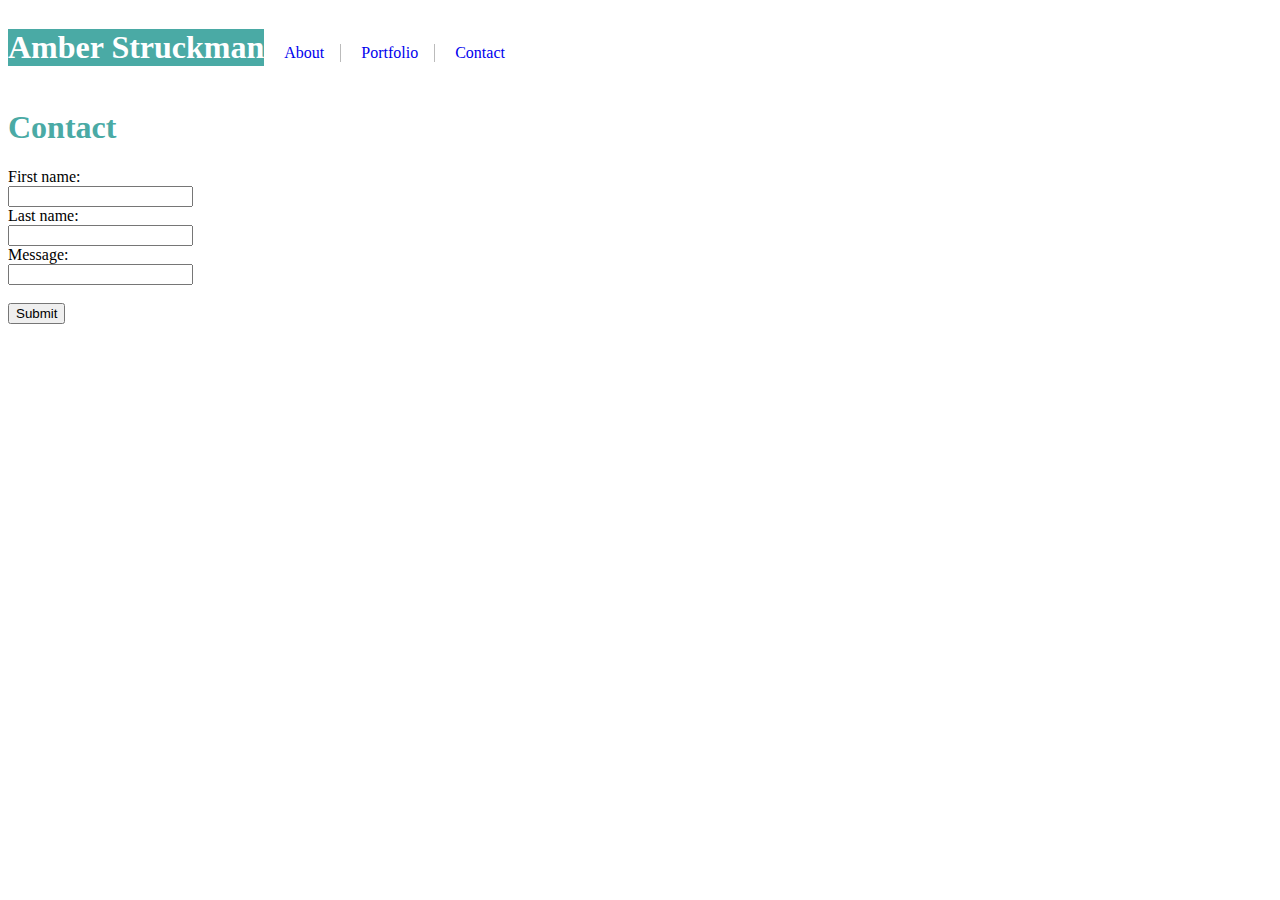
==== contact.html @ 2f8b13c2 "day two work" ====
<!DOCTYPE html>
<html>
<head>
    <meta charset="utf-8" />
    <meta http-equiv="X-UA-Compatible" content="IE=edge">
    <title>Amber Struckman Portfolio</title>
    <meta name="viewport" content="width=device-width, initial-scale=1">
    <link rel="stylesheet" type="text/css" media="screen" href="reset.css" />
    <link rel="stylesheet" type="text/css" media="screen" href="assets/css/style.css" />
    
</head>
 <body>
     

<header>
        <header>
                <h1 id="nameLogo">Amber Struckman</h1>
        <nav>
            <ul>
                            <li><a href="index.html">About</a></li>
                            <li><a href="portfolio.html">Portfolio</a></li>
                            <li><a href="contact.html">Contact</a></li>
                    </ul>
            </nav>
        </header>
    
      <article>
            <h1>  Contact </h1>
            <form>
                    <form>
                            First name:<br>
                            <input type="text" name="firstname"><br>
                            Last name:<br>
                            <input type="text" name="lastname"> <br>
                            Message:<br>
                            <input type="text" name="message"> <br><br>
                            <input type="submit" value="Submit">
                          </form>
            </form>
            </article>
        </body>
    </html>
---- assets/css/style.css ----
body {
    width: 960px;
    background: url(../images/full-bloom.png);
    font-family: 'Arial', 'Helvetica Neue', Helvetica, sans-serif;
}

header {
    position:relative;
    display:block;
    max-width:100%;
    background: #ffffff;
    border: #cccccc;
    font-family: 'Georgia', Times, Times New Roman, serif;
}

h1 {
    color: #4aaaa5;
    
}

#nameLogo
{
    background: #4aaaa5;
    color: #ffffff;
    display: inline-block;
}
img {
    float: left;
}

p { 
    /* float: left; */
    color: #777777;
}
article {
    background: #ffffff;
    border-color: #dddddd;
    border-width: 20px;
    margin-left: auto;
    margin-right: auto;
    margin-bottom: auto;
    margin-top: auto;
}

ul {
    list-style-type: none;
    margin: 0;
    padding: 0;
    /* overflow: hidden; */
    background-color:white;
    display: inline-block;
    /* position: absolute; */

    
}

li {
    color: #4aaaa5;
    display: inline-block;
    border-right: 1px solid #bbb;


    
    
    
}
li:last-child {
    border-right: none;
}

li a {
    /* display: block; */
    /* color: white; */
    text-align: center;
    padding: 14px 16px;
    text-decoration: none;
    
}

/* li a:hover {
    background-color: #111;
} */

nav {
    display: inline-block;
    
    
}
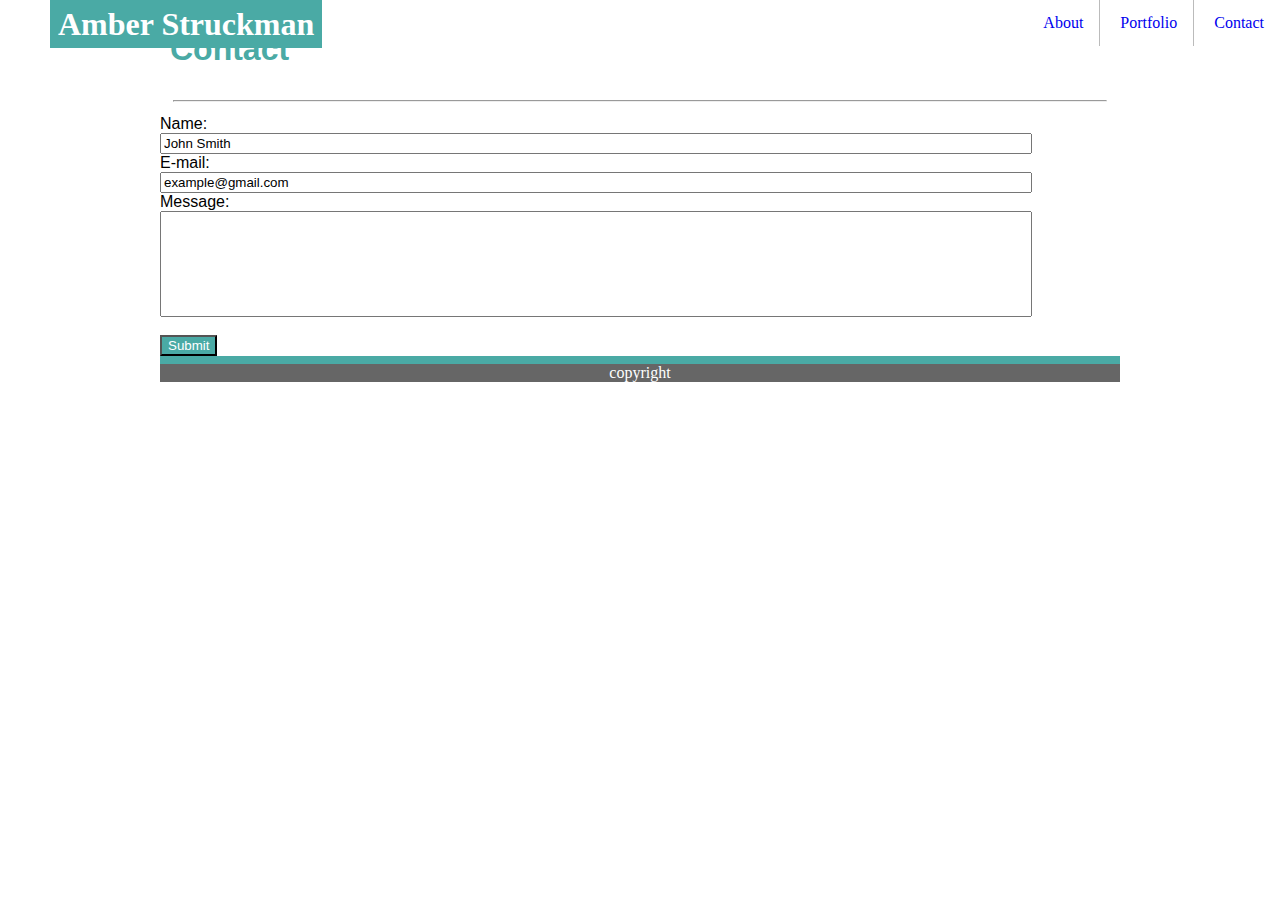
==== commit c7fc4fe0: "needs portfolio and final styling.  header now full width" ====
--- a/contact.html
+++ b/contact.html
@@ -9,34 +9,37 @@
     <link rel="stylesheet" type="text/css" media="screen" href="assets/css/style.css" />
     
 </head>
- <body>
-     
 
-<header>
-        <header>
-                <h1 id="nameLogo">Amber Struckman</h1>
-        <nav>
-            <ul>
-                            <li><a href="index.html">About</a></li>
-                            <li><a href="portfolio.html">Portfolio</a></li>
-                            <li><a href="contact.html">Contact</a></li>
-                    </ul>
-            </nav>
-        </header>
-    
+<body>
+    <header>
+            <h1 id="nameLogo">Amber Struckman</h1>
+    <nav>
+        <ul>
+                        <li><a href="index.html">About</a></li>
+                        <li><a href="portfolio.html">Portfolio</a></li>
+                        <li><a href="contact.html">Contact</a></li>
+                </ul>
+        </nav>
+    </header>
+
       <article>
             <h1>  Contact </h1>
+            <hr>
             <form>
                     <form>
-                            First name:<br>
-                            <input type="text" name="firstname"><br>
-                            Last name:<br>
-                            <input type="text" name="lastname"> <br>
+                            Name:<br>
+                            <input type="text" name="name" value="John Smith"> <br>
+                            E-mail:<br>
+                            <input type="text" name="email" value="example@gmail.com"> <br>
                             Message:<br>
-                            <input type="text" name="message"> <br><br>
-                            <input type="submit" value="Submit">
+                            <input type="text" class="message" name="message"> <br><br>
+                            <input type="submit" class="submitButton" value="Submit">
                           </form>
             </form>
             </article>
+
+            <footer>
+                    copyright
+                </footer>
         </body>
     </html>--- a/assets/css/style.css
+++ b/assets/css/style.css
@@ -1,20 +1,28 @@
+/* Amber Struckman HW */
+
 body {
     width: 960px;
     background: url(../images/full-bloom.png);
     font-family: 'Arial', 'Helvetica Neue', Helvetica, sans-serif;
+    margin: 0 auto;
 }
 
 header {
-    position:relative;
+    position: absolute;;
     display:block;
-    max-width:100%;
+    width: 100%;
     background: #ffffff;
     border: #cccccc;
     font-family: 'Georgia', Times, Times New Roman, serif;
+    border-bottom: #777777;
+    top: 0;
+    left:0;
+
 }
 
 h1 {
     color: #4aaaa5;
+    padding: 10px;
     
 }
 
@@ -23,14 +31,29 @@
     background: #4aaaa5;
     color: #ffffff;
     display: inline-block;
+    line-height: 100%;
+    padding: 8px;
+    margin: 0;
+    margin-left: 50px;
+    z-index: 0;
 }
 img {
     float: left;
+    padding: 10px;
 }
+
+
+
+/* .imageBanner
+{position: absolute;
+    top: 50%;
+    left: 50%;
+  transform: translate(-50%, -50%);}    */
 
 p { 
     /* float: left; */
     color: #777777;
+    padding: 10px;
 }
 article {
     background: #ffffff;
@@ -40,6 +63,7 @@
     margin-right: auto;
     margin-bottom: auto;
     margin-top: auto;
+    min-height: 300px;
 }
 
 ul {
@@ -69,7 +93,7 @@
 }
 
 li a {
-    /* display: block; */
+    display: block;
     /* color: white; */
     text-align: center;
     padding: 14px 16px;
@@ -82,7 +106,57 @@
 } */
 
 nav {
+    display: block;
+    float: right;
+}
+
+hr{
+    margin: 10pt;
+}
+
+input {
+    width: 90%;
+}
+
+.message {
+    height: 100px;
+}
+
+.submitButton {
+    width: auto;
+    background-color: #4aaaa5;
+    color: #ffffff;
+}
+
+div.image1container {
+    position: relative;
+    width: 160px;
+    height: 120px;
+
+}
+#imageBanner{
+    background: #4aaaa5;
+    color: #ffffff;
     display: inline-block;
-    
-    
-}+   
+    padding: 8px;
+    margin: 0;
+    margin-left: 50px;
+    position: absolute;
+    z-index: 1;
+    left: 0
+    ;
+}
+
+    footer{
+        position:relative;
+    display:block;
+    max-width: 100%;
+   text-align: center;
+   color: #ffffff;
+    font-family: 'Georgia', Times, Times New Roman, serif;
+        background-color: #666666;
+        border-top: 8px solid #4aaaa5; 
+
+    }
+
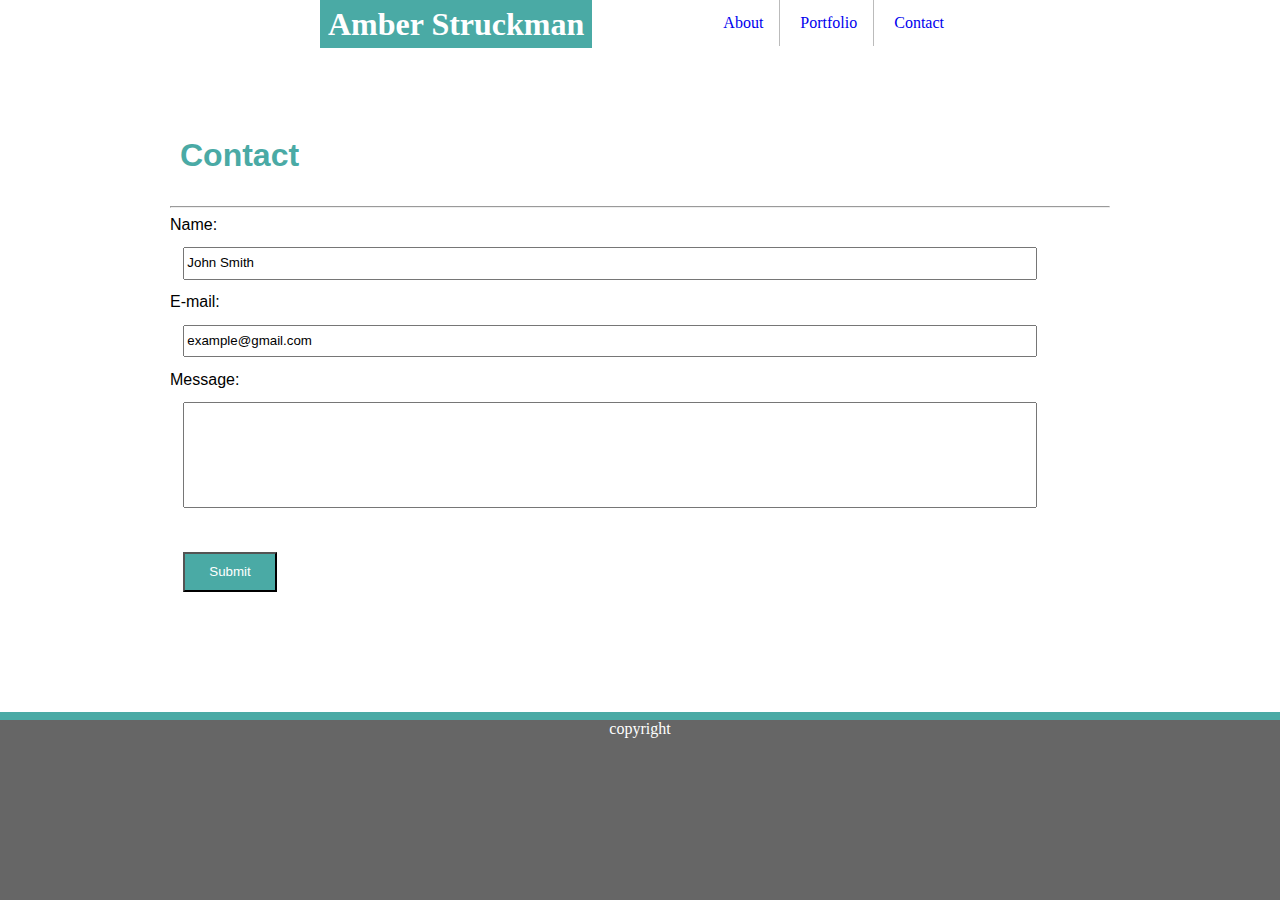
==== commit 949a6853: "header and footer much better and some formatting improved.  still need to fix portfolio images" ====
--- a/contact.html
+++ b/contact.html
@@ -11,17 +11,18 @@
 </head>
 
 <body>
-    <header>
-            <h1 id="nameLogo">Amber Struckman</h1>
-    <nav>
-        <ul>
-                        <li><a href="index.html">About</a></li>
-                        <li><a href="portfolio.html">Portfolio</a></li>
-                        <li><a href="contact.html">Contact</a></li>
-                </ul>
-        </nav>
-    </header>
-
+        <header>
+                <div class= "headerContainer">
+                <h1 id="nameLogo">Amber Struckman</h1>
+        <nav>
+            <ul>
+                            <li><a href="index.html">About</a></li>
+                            <li><a href="portfolio.html">Portfolio</a></li>
+                            <li><a href="contact.html">Contact</a></li>
+                    </ul>
+            </nav>
+        </div>
+        </header>
       <article>
             <h1>  Contact </h1>
             <hr>
--- a/assets/css/style.css
+++ b/assets/css/style.css
@@ -8,7 +8,7 @@
 }
 
 header {
-    position: absolute;;
+    position: absolute;
     display:block;
     width: 100%;
     background: #ffffff;
@@ -34,9 +34,15 @@
     line-height: 100%;
     padding: 8px;
     margin: 0;
-    margin-left: 50px;
+    
     z-index: 0;
 }
+
+.headerContainer
+{width: 960px;
+    width: 50%;
+    margin: 0 auto;}
+
 img {
     float: left;
     padding: 10px;
@@ -62,8 +68,9 @@
     margin-left: auto;
     margin-right: auto;
     margin-bottom: auto;
-    margin-top: auto;
+    margin-top: 10%;
     min-height: 300px;
+    padding:10px;
 }
 
 ul {
@@ -110,13 +117,16 @@
     float: right;
 }
 
-hr{
+
+
+input {
+    width: 90%;
+    line-height: 20pt;
     margin: 10pt;
 }
 
-input {
-    width: 90%;
-}
+hr  { size: 10pt;}
+
 
 .message {
     height: 100px;
@@ -126,6 +136,7 @@
     width: auto;
     background-color: #4aaaa5;
     color: #ffffff;
+    width: 7em;  height: 3em;
 }
 
 div.image1container {
@@ -149,14 +160,19 @@
 }
 
     footer{
-        position:relative;
+        clear: both;
+        position: absolute;
     display:block;
-    max-width: 100%;
+    width: 100%;
+    height: 20%;
+    bottom:0;
+    left:0;
    text-align: center;
    color: #ffffff;
     font-family: 'Georgia', Times, Times New Roman, serif;
         background-color: #666666;
         border-top: 8px solid #4aaaa5; 
+        
 
     }
 
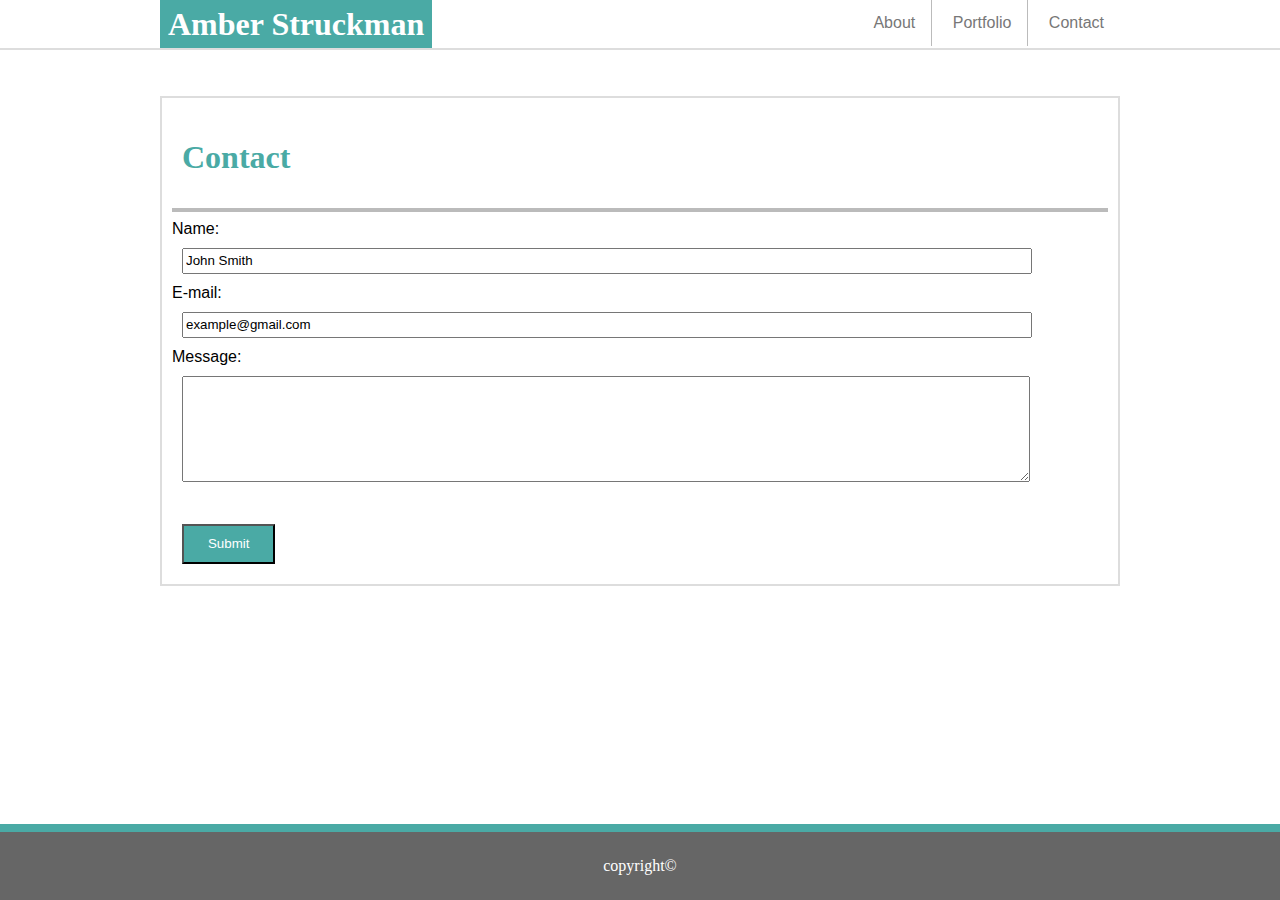
==== commit 17775e39: "cleaned up code. almost ready to deploy" ====
--- a/contact.html
+++ b/contact.html
@@ -1,46 +1,47 @@
+<!-- Amber Struckman
+HW 1: Recommended-homework-assignment -->
+
 <!DOCTYPE html>
 <html>
-<head>
-    <meta charset="utf-8" />
-    <meta http-equiv="X-UA-Compatible" content="IE=edge">
-    <title>Amber Struckman Portfolio</title>
-    <meta name="viewport" content="width=device-width, initial-scale=1">
-    <link rel="stylesheet" type="text/css" media="screen" href="reset.css" />
-    <link rel="stylesheet" type="text/css" media="screen" href="assets/css/style.css" />
-    
-</head>
+    <head>
+        <meta charset="utf-8" />
+        <meta http-equiv="X-UA-Compatible" content="IE=edge">
+        <title>Amber Struckman Profile</title>
+        <meta name="viewport" content="width=device-width, initial-scale=1">
+        <link rel="stylesheet" type="text/css" media="screen" href="reset.css" />
+        <link rel="stylesheet" type="text/css" media="screen" href="assets/css/style.css" />
+    </head>
 
-<body>
-        <header>
-                <div class= "headerContainer">
+    <header>
+            <div class="headerContainer">
                 <h1 id="nameLogo">Amber Struckman</h1>
-        <nav>
-            <ul>
-                            <li><a href="index.html">About</a></li>
-                            <li><a href="portfolio.html">Portfolio</a></li>
-                            <li><a href="contact.html">Contact</a></li>
+                <nav>
+                    <ul>
+                        <li><a href="index.html">About</a></li>
+                        <li><a href="portfolio.html">Portfolio</a></li>
+                        <li><a href="contact.html">Contact</a></li>
                     </ul>
-            </nav>
-        </div>
-        </header>
-      <article>
-            <h1>  Contact </h1>
+                </nav>
+            </div>
+    </header>
+      
+        <section>
+            <h1>Contact</h1>
             <hr>
-            <form>
                     <form>
-                            Name:<br>
-                            <input type="text" name="name" value="John Smith"> <br>
-                            E-mail:<br>
+                            <label for="name">Name:</label><br>
+                            <input type="text" name="name" value="John Smith"> <br><!--Too many line breaks.  Each lable/field should share a container.  Use styles to force things onto new lines.-->
+                            <label for="email">E-mail:</label><br>
                             <input type="text" name="email" value="example@gmail.com"> <br>
-                            Message:<br>
-                            <input type="text" class="message" name="message"> <br><br>
+                            <label for ="message">Message:</label><br>
+                            <textarea class="message" name="message"></textarea> <br><br> <!--Style rules over linebreaks, especially multiple line breaks.-->
                             <input type="submit" class="submitButton" value="Submit">
-                          </form>
-            </form>
-            </article>
+                    </form>
+        </section>
 
-            <footer>
-                    copyright
-                </footer>
-        </body>
-    </html>+         <footer>
+            copyright&copy;
+        </footer>
+
+    </body>
+</html>--- a/assets/css/style.css
+++ b/assets/css/style.css
@@ -12,120 +12,89 @@
     display:block;
     width: 100%;
     background: #ffffff;
-    border: #cccccc;
-    font-family: 'Georgia', Times, Times New Roman, serif;
-    border-bottom: #777777;
+    border-bottom: 2px solid #dddddd;
     top: 0;
     left:0;
-
 }
 
 h1 {
     color: #4aaaa5;
     padding: 10px;
-    
+    font-family: 'Georgia', Times, Times New Roman, serif;
 }
 
-#nameLogo
-{
+#nameLogo {
     background: #4aaaa5;
     color: #ffffff;
     display: inline-block;
     line-height: 100%;
     padding: 8px;
     margin: 0;
-    
     z-index: 0;
 }
 
-.headerContainer
-{width: 960px;
-    width: 50%;
-    margin: 0 auto;}
+.headerContainer{
+    width: 960px;
+    margin: 0 auto;
+}
 
 img {
     float: left;
+    margin: 4px;
+}
+
+p { 
+    color: #777777;
     padding: 10px;
 }
 
-
-
-/* .imageBanner
-{position: absolute;
-    top: 50%;
-    left: 50%;
-  transform: translate(-50%, -50%);}    */
-
-p { 
-    /* float: left; */
-    color: #777777;
-    padding: 10px;
-}
-article {
+article, section {
     background: #ffffff;
-    border-color: #dddddd;
-    border-width: 20px;
-    margin-left: auto;
-    margin-right: auto;
-    margin-bottom: auto;
-    margin-top: 10%;
+    border: 2px solid #dddddd;
+    margin: 96px auto auto auto; /* around box model clockwise*/
     min-height: 300px;
     padding:10px;
+    overflow: hidden;
 }
 
 ul {
     list-style-type: none;
     margin: 0;
     padding: 0;
-    /* overflow: hidden; */
-    background-color:white;
-    display: inline-block;
-    /* position: absolute; */
-
-    
+    background:white;
+    display: block;
 }
 
 li {
     color: #4aaaa5;
     display: inline-block;
     border-right: 1px solid #bbb;
+}
 
-
-    
-    
-    
-}
 li:last-child {
     border-right: none;
 }
 
-li a {
+nav a {
+    color: #777777;
     display: block;
-    /* color: white; */
     text-align: center;
-    padding: 14px 16px;
+    padding: 14px 16px; /*bottom&top sides*/
     text-decoration: none;
-    
 }
-
-/* li a:hover {
-    background-color: #111;
-} */
 
 nav {
     display: block;
     float: right;
 }
 
-
-
-input {
+input, textarea {
     width: 90%;
-    line-height: 20pt;
-    margin: 10pt;
+    line-height: 20px;
+    margin: 10px;
 }
 
-hr  { size: 10pt;}
+hr  { border: 2px solid #bbb;}
 
 
 .message {
@@ -134,45 +103,44 @@
 
 .submitButton {
     width: auto;
-    background-color: #4aaaa5;
+    background: #4aaaa5;
     color: #ffffff;
     width: 7em;  height: 3em;
 }
 
-div.image1container {
+.imageContainer {
     position: relative;
     width: 160px;
     height: 120px;
+    overflow: hidden;
+    float: left;
+    margin: 10px;
+}
 
-}
-#imageBanner{
+.imageBanner{
     background: #4aaaa5;
     color: #ffffff;
     display: inline-block;
-   
-    padding: 8px;
+    width: 100%;
     margin: 0;
-    margin-left: 50px;
+    top: 50%;
     position: absolute;
     z-index: 1;
-    left: 0
-    ;
+    left: 0;
 }
 
-    footer{
-        clear: both;
-        position: absolute;
+footer{
+    clear: both;
+    position: absolute;
     display:block;
     width: 100%;
-    height: 20%;
+    line-height: 68px; 
     bottom:0;
     left:0;
-   text-align: center;
-   color: #ffffff;
+    text-align: center;
+    color: #ffffff;
     font-family: 'Georgia', Times, Times New Roman, serif;
-        background-color: #666666;
-        border-top: 8px solid #4aaaa5; 
-        
+    background: #666666;
+    border-top: 8px solid #4aaaa5; 
+}
 
-    }
-
